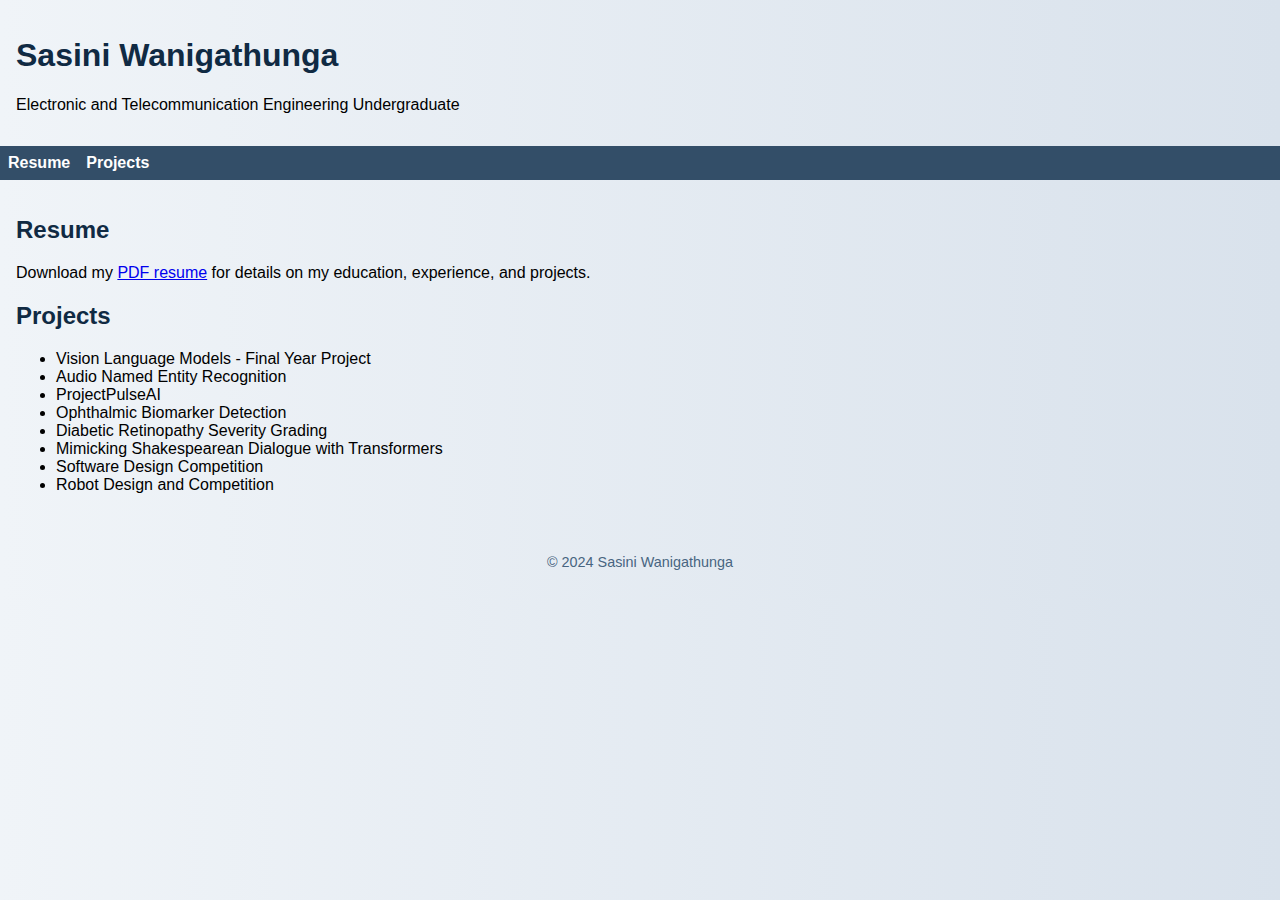
==== index.html @ 5ec05690 "first commit" ====
<!DOCTYPE html>
<html lang="en">
<head>
  <meta charset="UTF-8">
  <title>Portfolio - Sasini Wanigathunga</title>
  <link rel="stylesheet" href="style.css">
</head>
<body>
  <header>
    <h1>Sasini Wanigathunga</h1>
    <p>Electronic and Telecommunication Engineering Undergraduate</p>
  </header>
  <nav>
    <ul>
      <li><a href="#resume">Resume</a></li>
      <li><a href="#projects">Projects</a></li>
    </ul>
  </nav>
  <main>
    <section id="resume">
      <h2>Resume</h2>
      <p>
        Download my <a href="cv.pdf" target="_blank">PDF resume</a> for details on my education, experience, and projects.
      </p>
    </section>
    <section id="projects">
      <h2>Projects</h2>
      <ul>
        <li>Vision Language Models - Final Year Project</li>
        <li>Audio Named Entity Recognition</li>
        <li>ProjectPulseAI</li>
        <li>Ophthalmic Biomarker Detection</li>
        <li>Diabetic Retinopathy Severity Grading</li>
        <li>Mimicking Shakespearean Dialogue with Transformers</li>
        <li>Software Design Competition</li>
        <li>Robot Design and Competition</li>
      </ul>
    </section>
  </main>
  <footer>
    <p>&copy; 2024 Sasini Wanigathunga</p>
  </footer>
</body>
</html>
---- style.css ----
body {
  margin: 0;
  font-family: sans-serif;
  background: linear-gradient(to right, #f0f4f8, #d9e2ec);
}

nav {
  background-color: #334e68;
  padding: 0.5em;
}

nav ul {
  list-style-type: none;
  display: flex;
  gap: 1em;
  margin: 0;
  padding: 0;
}

nav a {
  color: white;
  text-decoration: none;
  font-weight: bold;
}

nav a:hover {
  text-decoration: underline;
}

header, main, footer {
  padding: 1em;
}

h1, h2 {
  color: #102a43;
}

footer {
  text-align: center;
  color: #486581;
  font-size: 0.9em;
}
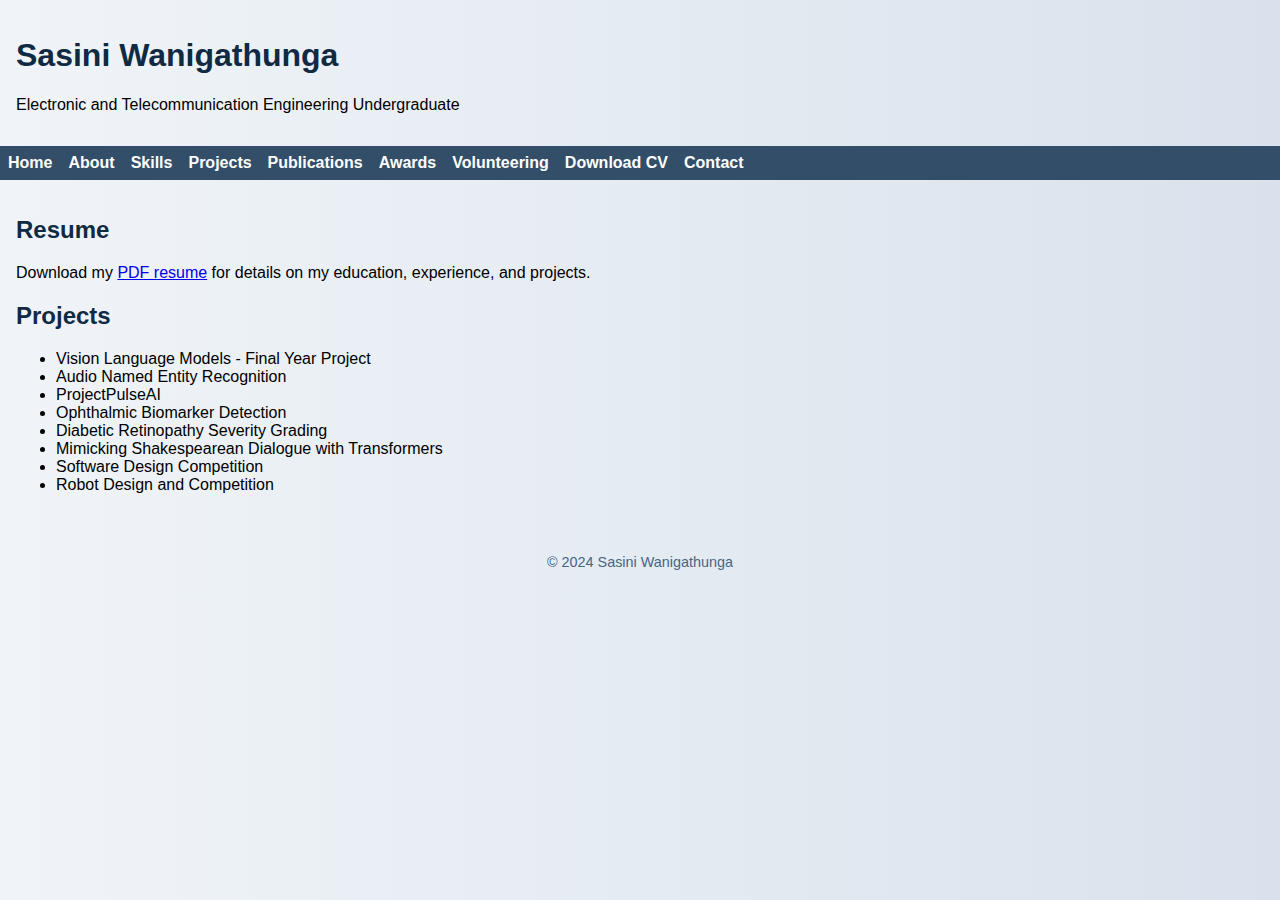
==== commit f0f93eaa: "pages" ====
--- a/index.html
+++ b/index.html
@@ -12,8 +12,15 @@
   </header>
   <nav>
     <ul>
-      <li><a href="#resume">Resume</a></li>
-      <li><a href="#projects">Projects</a></li>
+      <li><a href="index.html">Home</a></li>
+      <li><a href="pages/about.html">About</a></li>
+      <li><a href="pages/skills.html">Skills</a></li>
+      <li><a href="pages/projects.html">Projects</a></li>
+      <li><a href="pages/publications.html">Publications</a></li>
+      <li><a href="pages/awards.html">Awards</a></li>
+      <li><a href="pages/volunteering.html">Volunteering</a></li>
+      <li><a href="pages/download.html">Download CV</a></li>
+      <li><a href="pages/contact.html">Contact</a></li>
     </ul>
   </nav>
   <main>
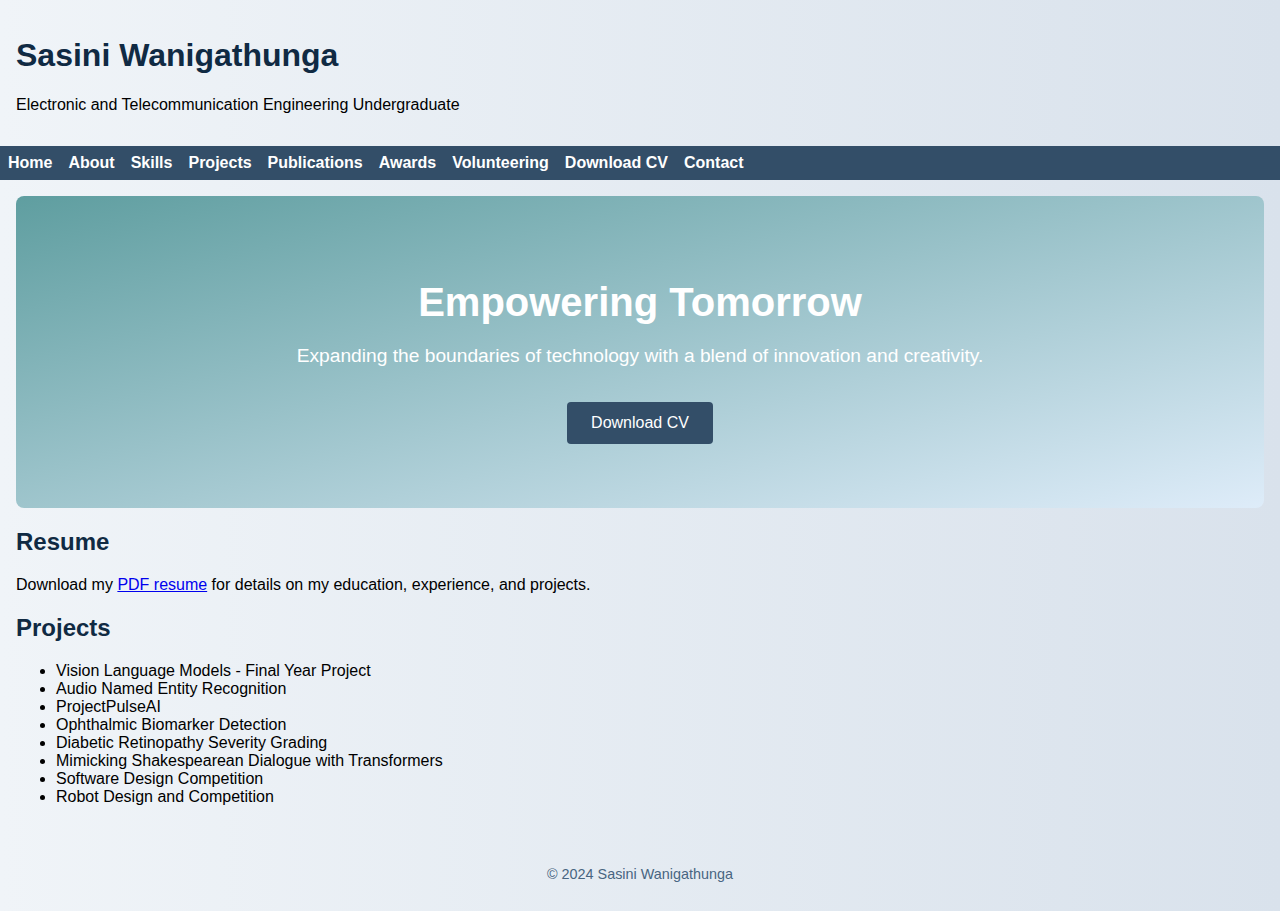
==== commit e2612fe6: "updated UI" ====
--- a/index.html
+++ b/index.html
@@ -24,6 +24,11 @@
     </ul>
   </nav>
   <main>
+    <section class="hero">
+      <h2>Empowering Tomorrow</h2>
+      <p>Expanding the boundaries of technology with a blend of innovation and creativity.</p>
+      <a class="btn" href="pages/download.html">Download CV</a>
+    </section>
     <section id="resume">
       <h2>Resume</h2>
       <p>
--- a/style.css
+++ b/style.css
@@ -40,3 +40,36 @@
   color: #486581;
   font-size: 0.9em;
 }
+
+.hero {
+  background: linear-gradient(to bottom right, #5f9ea0, #deecf9);
+  text-align: center;
+  padding: 4em 1em;
+  border-radius: 8px;
+}
+
+.hero h2 {
+  font-size: 2.5em;
+  margin: 0.5em 0;
+  color: #fff;
+}
+
+.hero p {
+  font-size: 1.2em;
+  color: #fff;
+}
+
+.btn {
+  display: inline-block;
+  padding: 0.75em 1.5em;
+  margin-top: 1em;
+  background-color: #334e68;
+  color: #fff;
+  text-decoration: none;
+  border-radius: 4px;
+  transition: background-color 0.3s;
+}
+
+.btn:hover {
+  background-color: #102a43;
+}
